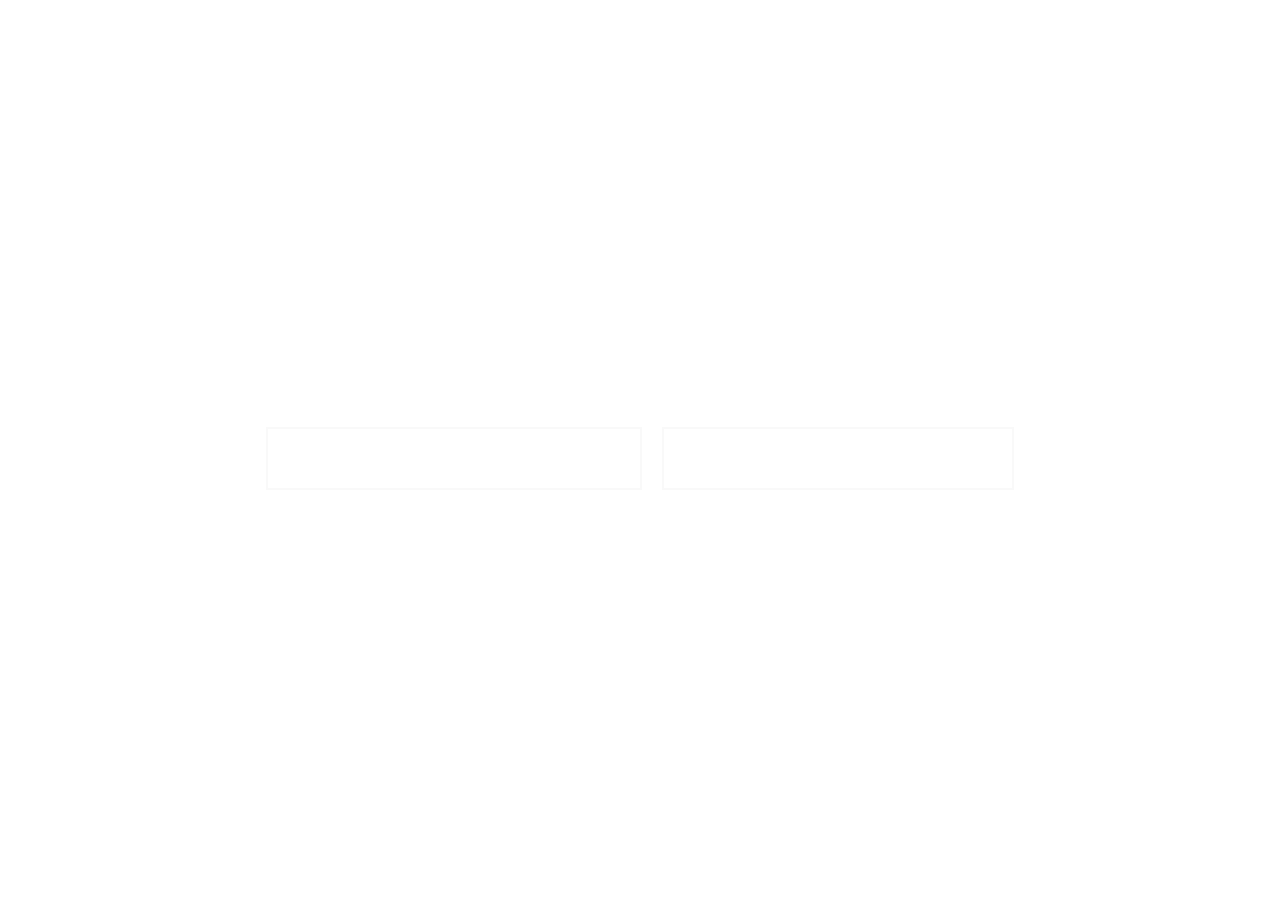
==== templates/choose.html @ a4a4f3b5 "all" ====
<!DOCTYPE html>
<html lang="en" >

<head>
  <meta charset="UTF-8">
  <title>Hoang Dropbox</title>
  
    <link rel="stylesheet" href="https://cdnjs.cloudflare.com/ajax/libs/normalize/5.0.0/normalize.min.css">

  <link rel='stylesheet' href='https://fonts.googleapis.com/css?family=Lato:300'>

<style>
body {
  background-image: url(https://images.pexels.com/photos/450441/pexels-photo-450441.jpeg?auto=compress&cs=tinysrgb&dpr=2&h=750&w=1260);
   background-position: center;
    background-repeat: no-repeat;
    background-size: cover;
  color: #f7f7f7;
  font-family: 'Lato', sans-serif;
  font-weight: 300;
  opacity: 0.7;
}

.container {
  display: flex;
  justify-content: center;
  align-items: center;
  align-content: center;
  flex-wrap: wrap;
  width: 60vw;
  max-width: 1200px;
  margin: 0 auto;
  min-height: 100vh;
}

.button {
  flex: 1 1 auto;
  margin: 10px;
  padding: 20px;
  border: 2px solid #f7f7f7;
  text-align: center;
  text-transform: uppercase;
  position: relative;
  overflow: hidden;
  transition: .3s;
}
.button:after {
  position: absolute;
  transition: .3s;
  content: '';
  width: 0;
  left: 50%;
  bottom: 0;
  height: 3px;
  background: #f7f7f7;
}

.button:hover {
  cursor: pointer;
}
.button:hover:after {
  width: 100%;
  left: 0;
}

.button:hover {
  border-radius: 30px;
}
.button:hover:after {
  width: 0%;
}

a {
    color: white;
    text-decoration: none;
}
</style>
  
</head>

<body>

  <div class="container">

  <div class="button"><a href="/upload">Upload</a></div>
  <div class="button"><a href="/file">Files</a></div>

</div>
  
  

</body>

</html>
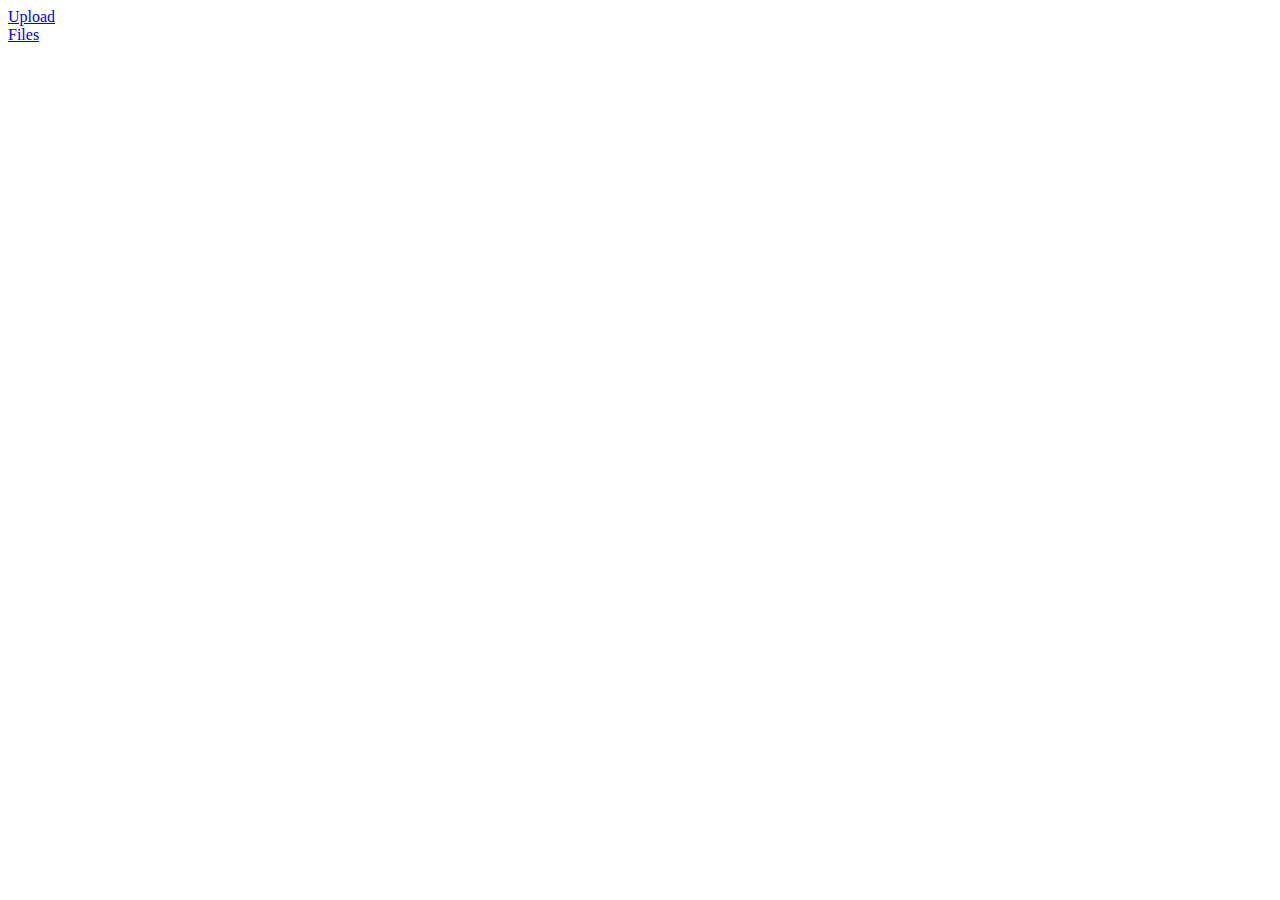
==== commit 186dae22: "heroku" ====
--- a/templates/choose.html
+++ b/templates/choose.html
@@ -8,74 +8,8 @@
     <link rel="stylesheet" href="https://cdnjs.cloudflare.com/ajax/libs/normalize/5.0.0/normalize.min.css">
 
   <link rel='stylesheet' href='https://fonts.googleapis.com/css?family=Lato:300'>
+  <link rel="stylesheet" href="{{ url_for('static', filename='css/choose-style.css') }}">
 
-<style>
-body {
-  background-image: url(https://images.pexels.com/photos/450441/pexels-photo-450441.jpeg?auto=compress&cs=tinysrgb&dpr=2&h=750&w=1260);
-   background-position: center;
-    background-repeat: no-repeat;
-    background-size: cover;
-  color: #f7f7f7;
-  font-family: 'Lato', sans-serif;
-  font-weight: 300;
-  opacity: 0.7;
-}
-
-.container {
-  display: flex;
-  justify-content: center;
-  align-items: center;
-  align-content: center;
-  flex-wrap: wrap;
-  width: 60vw;
-  max-width: 1200px;
-  margin: 0 auto;
-  min-height: 100vh;
-}
-
-.button {
-  flex: 1 1 auto;
-  margin: 10px;
-  padding: 20px;
-  border: 2px solid #f7f7f7;
-  text-align: center;
-  text-transform: uppercase;
-  position: relative;
-  overflow: hidden;
-  transition: .3s;
-}
-.button:after {
-  position: absolute;
-  transition: .3s;
-  content: '';
-  width: 0;
-  left: 50%;
-  bottom: 0;
-  height: 3px;
-  background: #f7f7f7;
-}
-
-.button:hover {
-  cursor: pointer;
-}
-.button:hover:after {
-  width: 100%;
-  left: 0;
-}
-
-.button:hover {
-  border-radius: 30px;
-}
-.button:hover:after {
-  width: 0%;
-}
-
-a {
-    color: white;
-    text-decoration: none;
-}
-</style>
-  
 </head>
 
 <body>
